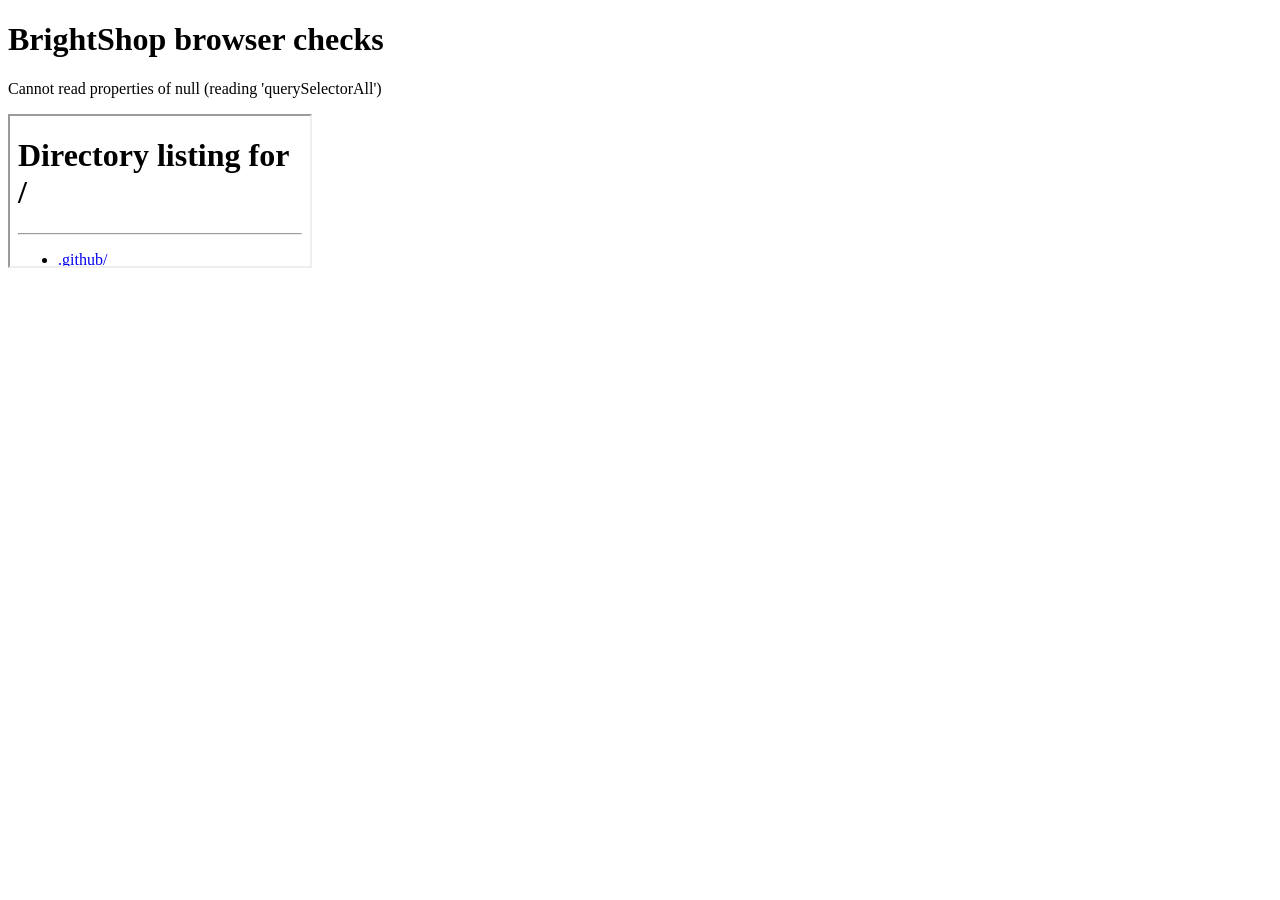
==== src/test/resources/storefront-test.html @ 6cbadfb3 "Expand BrightShop catalog and store information Co-authored-by: Copilot App <223556219+Copilot@users" ====
<!doctype html>
<html lang="en">
<head>
    <meta charset="utf-8">
    <title>BrightShop browser checks</title>
</head>
<body data-status="running">
    <h1>BrightShop browser checks</h1>
    <p id="result">Running</p>
    <script>
        async function runChecks() {
            localStorage.removeItem('brightshop-cart');
            const frame = document.createElement('iframe');
            frame.title = 'Storefront under test';
            const loaded = new Promise(resolve => frame.addEventListener('load', resolve, { once: true }));
            frame.src = '/';
            document.body.append(frame);
            await loaded;

            let doc = frame.contentDocument;
            const win = frame.contentWindow;
            const main = () => doc.querySelector('#store');
            const check = (condition, message) => {
                if (!condition) throw new Error(message);
            };
            const checkLayout = () => check(doc.documentElement.scrollWidth <= doc.documentElement.clientWidth,
                'The page overflows the browser width');
            const selectCategory = name => {
                const button = [...main().querySelectorAll('button')].find(item => item.textContent.trim() === name);
                check(button, `Missing category: ${name}`);
                button.click();
                check(main().querySelector('[aria-pressed="true"]').textContent.trim() === name,
                    `Category not selected: ${name}`);
            };
            const visit = async hash => {
                const link = doc.querySelector(`a[href="${hash}"]`);
                check(link, `Missing link: ${hash}`);
                if (win.location.hash === hash) return;
                const changed = new Promise(resolve => win.addEventListener('hashchange', resolve, { once: true }));
                link.click();
                await changed;
            };

            check(main().querySelectorAll('.card').length >= 8, 'The expanded catalog is not displayed');
            checkLayout();
            check(main().textContent.includes('Everyday Cotton Tee') && main().textContent.includes('€19.90'),
                'The original product or grid price is missing');
            selectCategory('Accessories');
            check(main().textContent.includes('Soft Knit Scarf') && main().textContent.includes('Cotton Crew Socks')
                && !main().textContent.includes('Glazed Stoneware Mug'), 'Accessories filter is incorrect');
            await visit('#product/scarf');
            check(main().querySelector('h1').textContent === 'Soft Knit Scarf', 'New product detail is missing');
            main().querySelector('[data-add="scarf"]').click();
            await visit('#cart');
            check(main().textContent.includes('22.00 EUR each'), 'New product is missing from the cart');
            main().querySelector('[data-add="scarf"]').click();
            check(main().textContent.includes('44.00 EUR'), 'Cart subtotal did not update');

            await visit('#shop');
            selectCategory('Kitchen & dining');
            check(main().textContent.includes('Stoneware Serving Bowl')
                && main().textContent.includes('Glazed Stoneware Mug')
                && !main().textContent.includes('Soft Knit Scarf'), 'Kitchen filter is incorrect');
            selectCategory('Living');
            check(main().textContent.includes('Textured Cushion') && main().textContent.includes('Woven Cotton Throw'),
                'Living filter is incorrect');
            selectCategory('Home goods');
            check(main().textContent.includes('Stoneware Serving Bowl') && main().textContent.includes('Woven Cotton Throw')
                && !main().textContent.includes('Soft Knit Scarf'), 'Home goods filter is incorrect');
            selectCategory('Clothes');
            check(main().textContent.includes('Soft Knit Scarf') && main().textContent.includes('Linen Blend Shirt'),
                'Clothes filter is incorrect');
            await visit('#product/tee');
            main().querySelector('[data-add="tee"]').click();
            await visit('#cart');
            check(main().textContent.includes('19.90 EUR each') && main().textContent.includes('63.90 EUR'),
                'Cart price format or mixed-product subtotal is incorrect');

            const reloaded = new Promise(resolve => frame.addEventListener('load', resolve, { once: true }));
            win.location.reload();
            await reloaded;
            doc = frame.contentDocument;
            check(main().textContent.includes('Soft Knit Scarf') && main().textContent.includes('Everyday Cotton Tee')
                && main().textContent.includes('63.90 EUR'), 'Cart did not survive a reload');
            main().querySelector('[data-less="tee"]').click();
            check(!main().textContent.includes('Everyday Cotton Tee') && main().textContent.includes('44.00 EUR'),
                'Removing a cart item did not update the subtotal');

            const pages = [
                ['#location', 'Location', 'Amsterdam'],
                ['#history', 'Our story', '2014'],
                ['#opening-times', 'Opening times', '09:00'],
                ['#contact', 'Contact', 'hello@brightshop.example'],
                ['#faq', 'Frequently asked questions', 'Can I place an order?'],
                ['#refunds', 'Returns and refunds', '30 days']
            ];
            for (const [hash, heading, content] of pages) {
                await visit(hash);
                check(main().querySelector('h1').textContent === heading && main().textContent.includes(content),
                    `Information page is incorrect: ${heading}`);
                check(main().textContent.includes('fictional') &&
                    doc.querySelector('[data-nav][aria-current="page"]').getAttribute('href') === hash,
                    `Demo notice or active navigation is missing: ${heading}`);
                checkLayout();
                if (hash === '#faq') {
                    main().querySelector('summary').click();
                    check(main().querySelector('details').open, 'FAQ answer did not open');
                }
            }
        }

        runChecks().then(() => {
            document.body.dataset.status = 'passed';
            document.querySelector('#result').textContent = 'All browser checks passed.';
        }).catch(error => {
            document.body.dataset.status = 'failed';
            document.querySelector('#result').textContent = error.message;
            console.error(error);
        });
    </script>
</body>
</html>
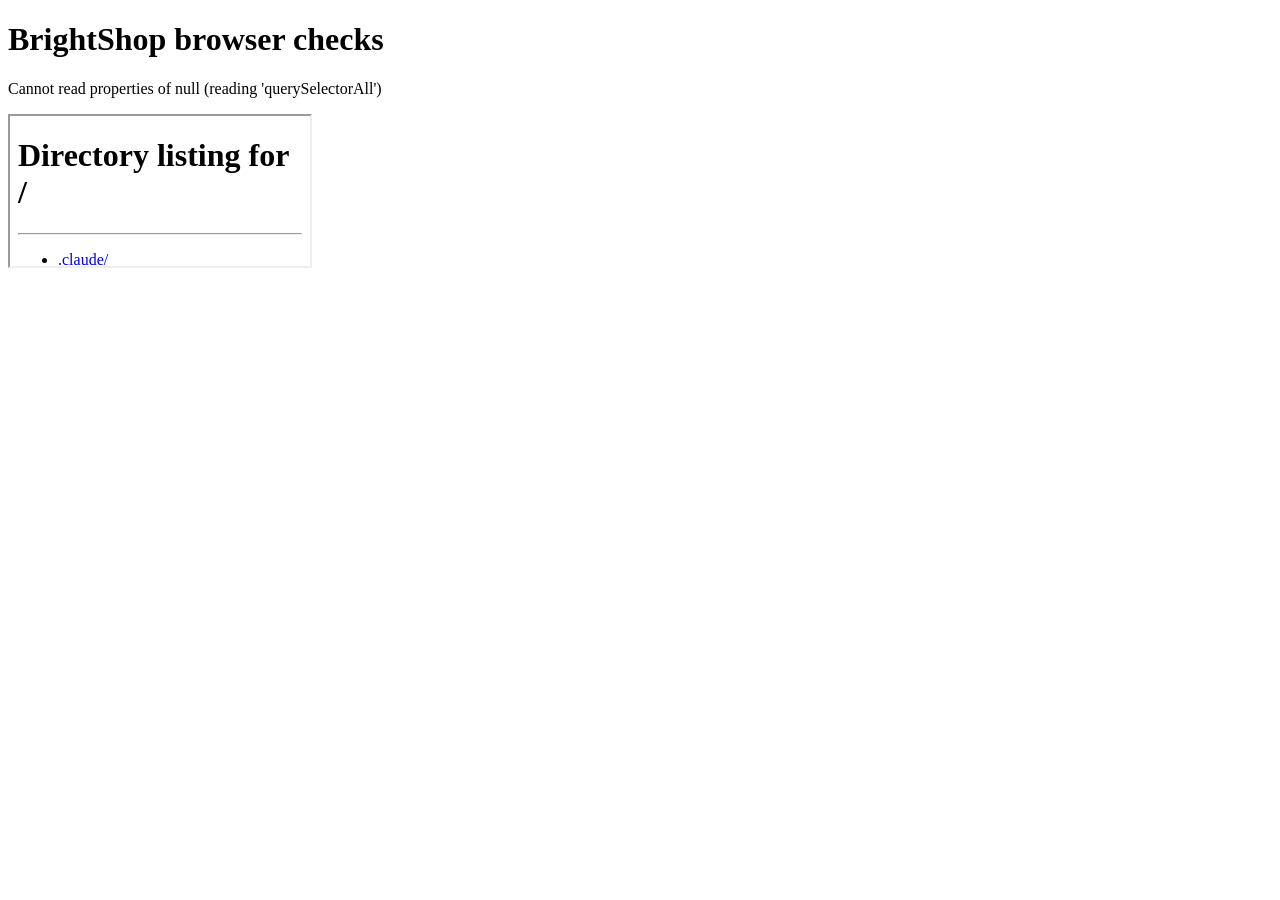
==== commit 4a3795de: "Fix inconsistent storefront price formatting Use one euro formatter for catalogue and cart prices, e" ====
--- a/src/test/resources/storefront-test.html
+++ b/src/test/resources/storefront-test.html
@@ -23,6 +23,18 @@
             const check = (condition, message) => {
                 if (!condition) throw new Error(message);
             };
+            const checkCartPrice = (id, unitPrice, itemTotal) => {
+                const row = main().querySelector(`a[href="#product/${id}"]`).closest('.cart-row');
+                check(row.querySelector('h2 + p').firstChild.textContent.trim() === `${unitPrice} each`,
+                    `Cart unit price is incorrect: ${id}`);
+                check(row.querySelector('.price').textContent === `Item total: ${itemTotal}`,
+                    `Cart item total is incorrect: ${id}`);
+            };
+            const checkSubtotal = expected => {
+                check(main().querySelector('.summary .total strong:last-child').textContent === expected,
+                    'Cart subtotal is incorrect');
+                check(!main().textContent.includes(' EUR'), 'The cart still uses the amount-first currency format');
+            };
             const checkLayout = () => check(doc.documentElement.scrollWidth <= doc.documentElement.clientWidth,
                 'The page overflows the browser width');
             const selectCategory = name => {
@@ -45,6 +57,9 @@
             checkLayout();
             check(main().textContent.includes('Everyday Cotton Tee') && main().textContent.includes('€19.90'),
                 'The original product or grid price is missing');
+            const teeGridPrice = main().querySelector('a[href="#product/tee"]').closest('.card')
+                .querySelector('.price').firstChild.textContent.trim();
+            check(teeGridPrice === '€19.90', 'The tee grid price format is incorrect');
             selectCategory('Accessories');
             check(main().textContent.includes('Soft Knit Scarf') && main().textContent.includes('Cotton Crew Socks')
                 && !main().textContent.includes('Glazed Stoneware Mug'), 'Accessories filter is incorrect');
@@ -52,9 +67,11 @@
             check(main().querySelector('h1').textContent === 'Soft Knit Scarf', 'New product detail is missing');
             main().querySelector('[data-add="scarf"]').click();
             await visit('#cart');
-            check(main().textContent.includes('22.00 EUR each'), 'New product is missing from the cart');
+            checkCartPrice('scarf', '€22.00', '€22.00');
+            checkSubtotal('€22.00');
             main().querySelector('[data-add="scarf"]').click();
-            check(main().textContent.includes('44.00 EUR'), 'Cart subtotal did not update');
+            checkCartPrice('scarf', '€22.00', '€44.00');
+            checkSubtotal('€44.00');
 
             await visit('#shop');
             selectCategory('Kitchen & dining');
@@ -71,20 +88,33 @@
             check(main().textContent.includes('Soft Knit Scarf') && main().textContent.includes('Linen Blend Shirt'),
                 'Clothes filter is incorrect');
             await visit('#product/tee');
+            check(main().querySelector('.price').firstChild.textContent.trim() === teeGridPrice,
+                'The tee detail price does not match the grid');
             main().querySelector('[data-add="tee"]').click();
             await visit('#cart');
-            check(main().textContent.includes('19.90 EUR each') && main().textContent.includes('63.90 EUR'),
-                'Cart price format or mixed-product subtotal is incorrect');
+            checkCartPrice('tee', teeGridPrice, '€19.90');
+            checkCartPrice('scarf', '€22.00', '€44.00');
+            checkSubtotal('€63.90');
+            main().querySelector('[data-add="tee"]').click();
+            checkCartPrice('tee', teeGridPrice, '€39.80');
+            checkSubtotal('€83.80');
+            main().querySelector('[data-less="tee"]').click();
+            checkCartPrice('tee', teeGridPrice, '€19.90');
+            checkSubtotal('€63.90');
 
             const reloaded = new Promise(resolve => frame.addEventListener('load', resolve, { once: true }));
             win.location.reload();
             await reloaded;
             doc = frame.contentDocument;
-            check(main().textContent.includes('Soft Knit Scarf') && main().textContent.includes('Everyday Cotton Tee')
-                && main().textContent.includes('63.90 EUR'), 'Cart did not survive a reload');
+            check(main().textContent.includes('Soft Knit Scarf') && main().textContent.includes('Everyday Cotton Tee'),
+                'Cart did not survive a reload');
+            checkCartPrice('tee', teeGridPrice, '€19.90');
+            checkCartPrice('scarf', '€22.00', '€44.00');
+            checkSubtotal('€63.90');
             main().querySelector('[data-less="tee"]').click();
-            check(!main().textContent.includes('Everyday Cotton Tee') && main().textContent.includes('44.00 EUR'),
-                'Removing a cart item did not update the subtotal');
+            check(!main().textContent.includes('Everyday Cotton Tee'), 'Removing a cart item did not remove the tee');
+            checkCartPrice('scarf', '€22.00', '€44.00');
+            checkSubtotal('€44.00');
 
             const pages = [
                 ['#location', 'Location', 'Amsterdam'],
